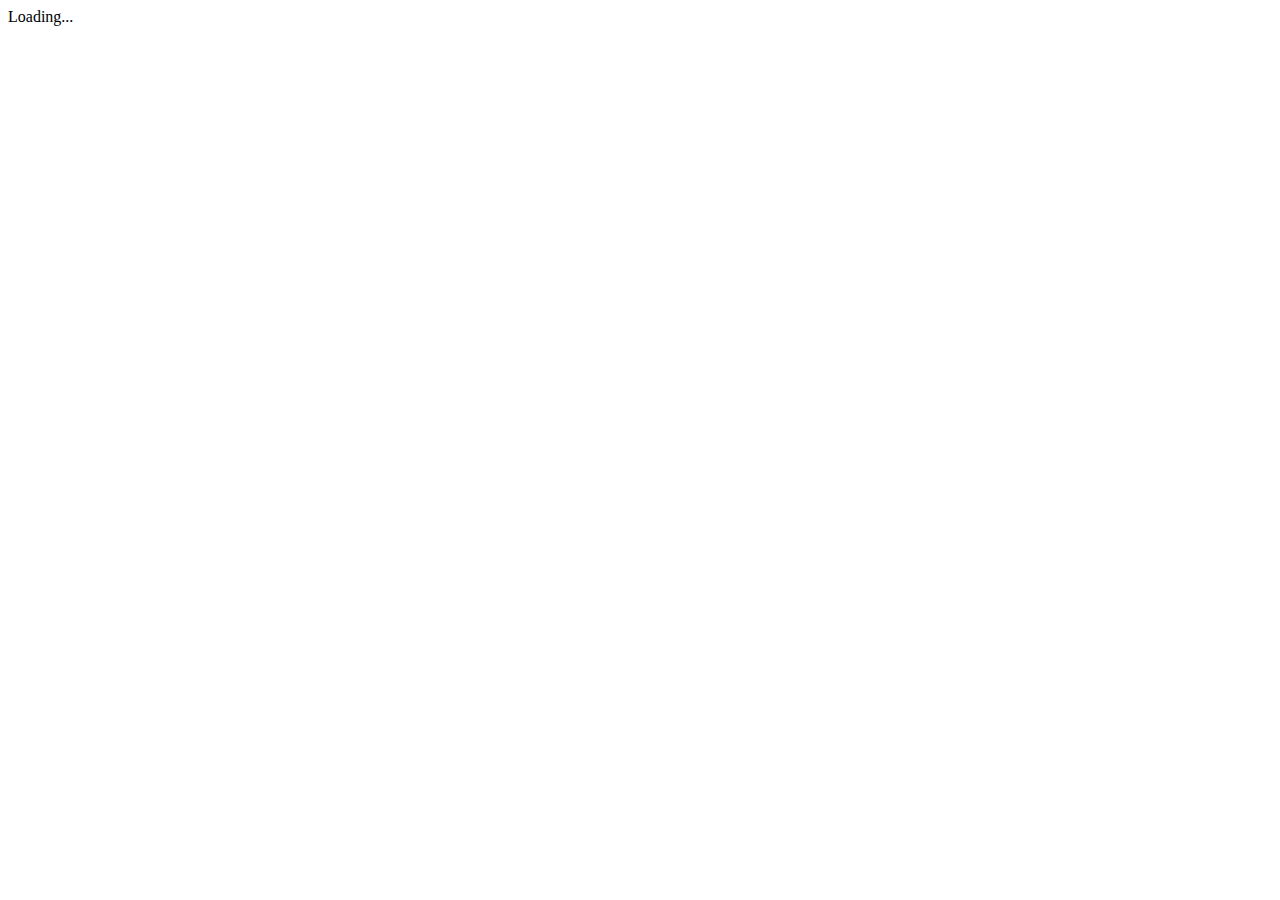
==== docs/index.html @ b5d3f2dd "Update index.html" ====
﻿<!DOCTYPE html>
<html>
<head>
    <meta charset="utf-8" />
    <meta name="viewport" content="width=device-width" />
    <title>BlazNotes</title>
    <base href="/BlazeNotes/" />
    <link href="css/bootstrap/bootstrap.min.css" rel="stylesheet" />
    <link href="css/site.css" rel="stylesheet" />
</head>
<body>
    <app>Loading...</app>

    <script src="_framework/blazor.webassembly.js"></script>
</body>
</html>
---- docs/css/site.css ----
﻿@import url('open-iconic/font/css/open-iconic-bootstrap.min.css');

html, body {
    font-family: 'Helvetica Neue', Helvetica, Arial, sans-serif;
}

app {
    position: relative;
    display: flex;
    flex-direction: column;
}

.top-row {
    height: 3.5rem;
    display: flex;
    align-items: center;
}

select:-moz-focusring {
    color: transparent;
    text-shadow: 0 0 0 #000;
}

option:not(:checked) {
    color: black;
}

.main {
    flex: 1;
}

    .main .top-row {
        background-color: #e6e6e6;
        border-bottom: 1px solid #d6d5d5;
    }

.sidebar {
    background-image: linear-gradient(235deg, rgb(4, 103, 75) 0%, #3b4706 70%);
}

    .sidebar .top-row {
        background-color: rgba(0,0,0,0.4);
    }

    .sidebar .navbar-brand {
        font-size: 1.1rem;
    }

    .sidebar .oi {
        width: 2rem;
        font-size: 1.1rem;
        vertical-align: text-top;
        top: -2px;
    }

.nav-item {
    font-size: 0.9rem;
    padding-bottom: 0.5rem;
}

    .nav-item:first-of-type {
        padding-top: 1rem;
    }

    .nav-item:last-of-type {
        padding-bottom: 1rem;
    }

    .nav-item a {
        color: #d7d7d7;
        border-radius: 4px;
        height: 3rem;
        display: flex;
        align-items: center;
        line-height: 3rem;
    }

        .nav-item a.active {
            background-color: rgba(255,255,255,0.25);
            color: white;
        }

        .nav-item a:hover {
            background-color: rgba(255,255,255,0.1);
            color: white;
        }

.content {
    padding-top: 1.1rem;
}

.navbar-toggler {
    background-color: rgba(255, 255, 255, 0.1);
}

.valid.modified:not([type=checkbox]) {
    outline: 1px solid #26b050;
}

.invalid {
    outline: 1px solid red;
}

.validation-message {
    color: red;
}

@media (max-width: 767.98px) {
    .main .top-row {
        display: none;
    }
}

@media (min-width: 768px) {
    app {
        flex-direction: row;
    }

    .sidebar {
        width: 250px;
        height: 100vh;
        position: sticky;
        top: 0;
    }

    .main .top-row {
        position: sticky;
        top: 0;
    }

    .main > div {
        padding-left: 2rem !important;
        padding-right: 1.5rem !important;
    }

    .navbar-toggler {
        display: none;
    }

    .sidebar .collapse {
        /* Never collapse the sidebar for wide screens */
        display: block;
    }
}
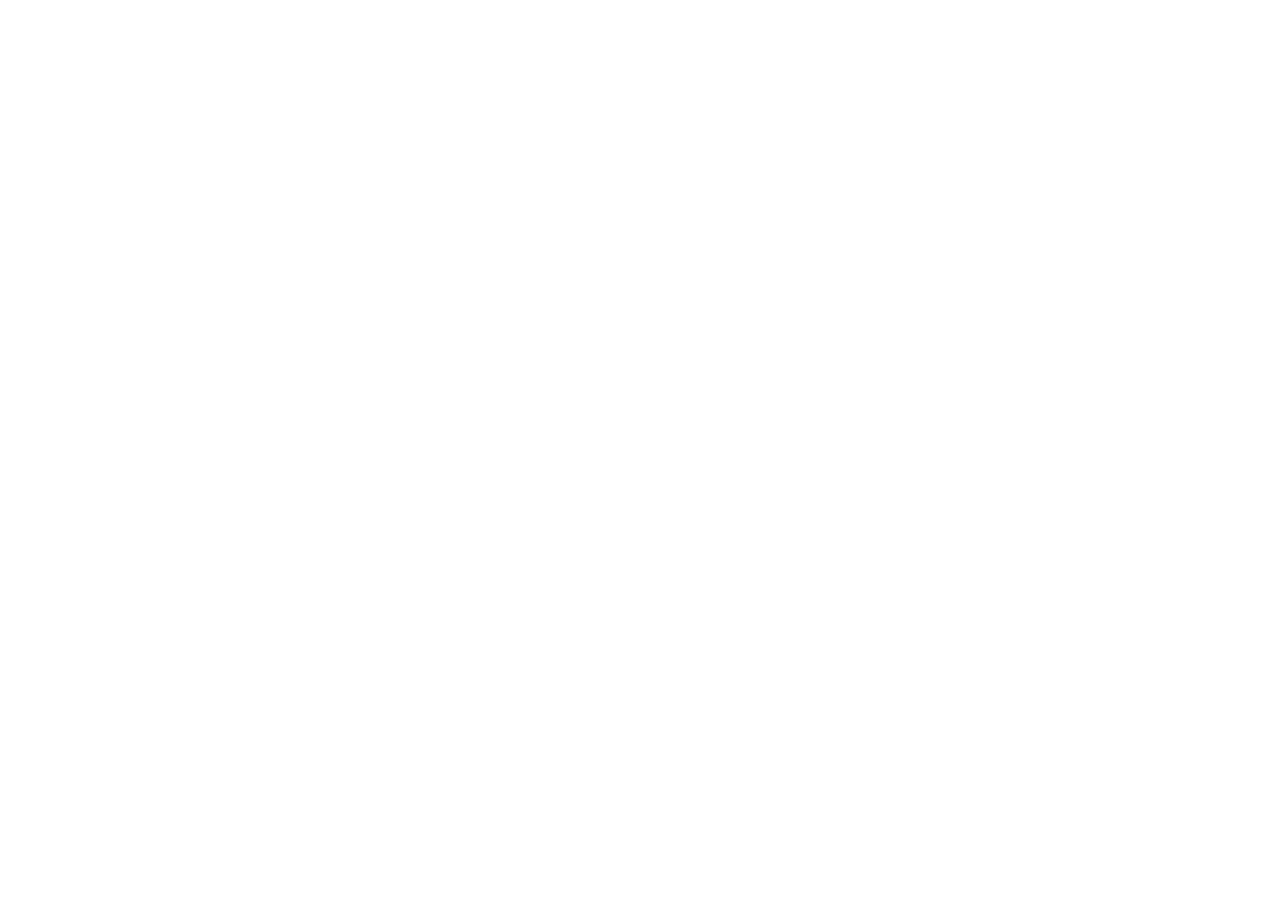
==== commit b993efc5: "Created better loading view" ====
--- a/docs/index.html
+++ b/docs/index.html
@@ -1,16 +1,44 @@
 ﻿<!DOCTYPE html>
 <html>
+
 <head>
     <meta charset="utf-8" />
     <meta name="viewport" content="width=device-width" />
     <title>BlazNotes</title>
-    <base href="/BlazeNotes/" />
+    <base href="https://madtiger2409.github.io/BlazNotes/" />
     <link href="css/bootstrap/bootstrap.min.css" rel="stylesheet" />
     <link href="css/site.css" rel="stylesheet" />
 </head>
+
 <body>
-    <app>Loading...</app>
+    <app>
+        <div class="my-container">
+            <div class="d-flex justify-content-center">
+                <div class="spinner-grow text-light" role="status" style="width: 5rem; height: 5rem;"></div>
+            </div>
+        </div>
+    </app>
+
+    <script type="text/javascript">
+        (function (l) {
+            if (l.search) {
+                var q = {};
+                l.search.slice(1).split('&').forEach(function (v) {
+                    var a = v.split('=');
+                    q[a[0]] = a.slice(1).join('=').replace(/~and~/g, '&');
+                });
+                if (q.p !== undefined) {
+                    window.history.replaceState(null, null,
+                        l.pathname.slice(0, -1) + (q.p || '') +
+                        (q.q ? ('?' + q.q) : '') +
+                        l.hash
+                    );
+                }
+            }
+        }(window.location))
+    </script>
 
     <script src="_framework/blazor.webassembly.js"></script>
 </body>
-</html>
+
+</html>--- a/docs/css/site.css
+++ b/docs/css/site.css
@@ -2,12 +2,16 @@
 
 html, body {
     font-family: 'Helvetica Neue', Helvetica, Arial, sans-serif;
+    width: 100%;
+    height: 100%;
 }
 
 app {
     position: relative;
     display: flex;
     flex-direction: column;
+    width: 100%;
+    height: 100%;
 }
 
 .top-row {
@@ -23,6 +27,10 @@
 
 option:not(:checked) {
     color: black;
+}
+
+#topBar {
+    z-index: 1;
 }
 
 .main {
@@ -85,6 +93,12 @@
             color: white;
         }
 
+.my-container {
+    background-image: linear-gradient(235deg, rgb(4, 103, 75) 0%, #3b4706 70%);
+    width: 100%;
+    height: 100%;
+}
+
 .content {
     padding-top: 1.1rem;
 }
@@ -108,6 +122,11 @@
 @media (max-width: 767.98px) {
     .main .top-row {
         display: none;
+    }
+
+    .d-flex {
+        position: relative;
+        top: 50%;
     }
 }
 
@@ -141,4 +160,12 @@
         /* Never collapse the sidebar for wide screens */
         display: block;
     }
+
+    .d-flex {
+        position: relative;
+        top: 50%;
+        right: -47%;
+        width: 6rem;
+        height: 6rem;
+    }
 }
